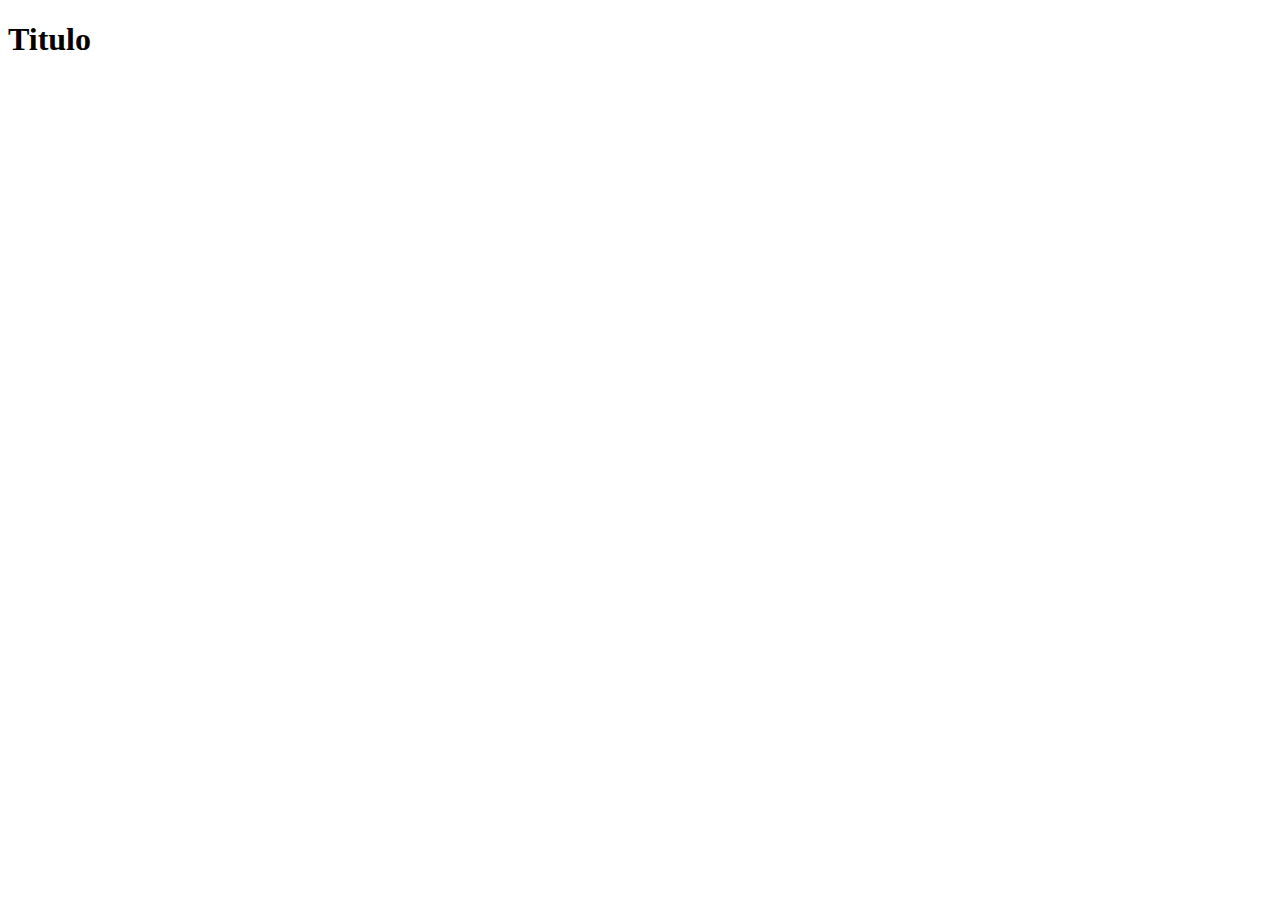
==== Web/W1/index.html @ 8c23b2cf "C2" ====
<!DOCTYPE html>
<html lang="en">
  <head>
    <meta charset="UTF-8" />
    <meta name="viewport" content="width=device-width, initial-scale=1.0" />
    <title>W1</title>
  </head>
  <body>
    <h1>Titulo</h1>
  </body>
</html>
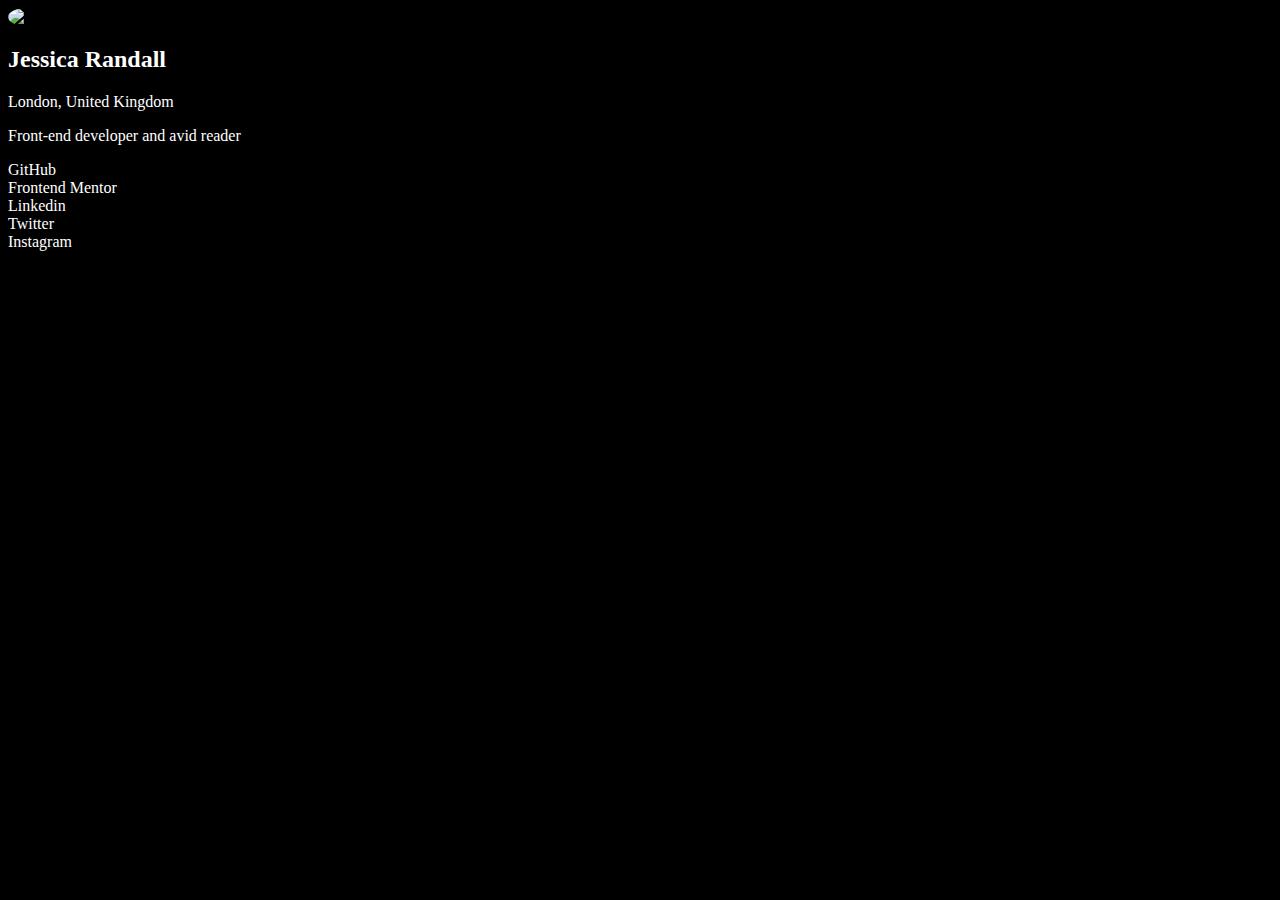
==== commit 48b7ddb8: "Avance" ====
--- a/Web/W1/index.html
+++ b/Web/W1/index.html
@@ -3,9 +3,21 @@
   <head>
     <meta charset="UTF-8" />
     <meta name="viewport" content="width=device-width, initial-scale=1.0" />
+    <link rel="stylesheet" href="styles.css">
     <title>W1</title>
   </head>
   <body>
-    <h1>Titulo</h1>
+    <div class="container">
+      <img src="https://marketplace.canva.com/EAFoWKWyUmM/2/0/1600w/
+      canva-foto-de-perfil-para-instagram-elegante-minimalista-rosa-y-marr%C3%B3n-IlPBJfmIVO0.jpg" alt="girl">
+      <h2>Jessica Randall</h3>
+      <p>London,  United Kingdom</p>
+      <p>Front-end developer and avid reader</p>
+      <span>GitHub</span><br>
+      <span>Frontend Mentor</span><br>
+      <span>Linkedin</span><br>
+      <span>Twitter</span><br>
+      <span>Instagram</span><br>
+    </div>
   </body>
 </html>
--- a/Web/W1/styles.css
+++ b/Web/W1/styles.css
@@ -0,0 +1,12 @@
+body {
+    background-color: black;
+}
+
+h2, p, span{
+    color: white;
+}
+
+img{
+    width: 100px;
+    border-radius: 100%;
+}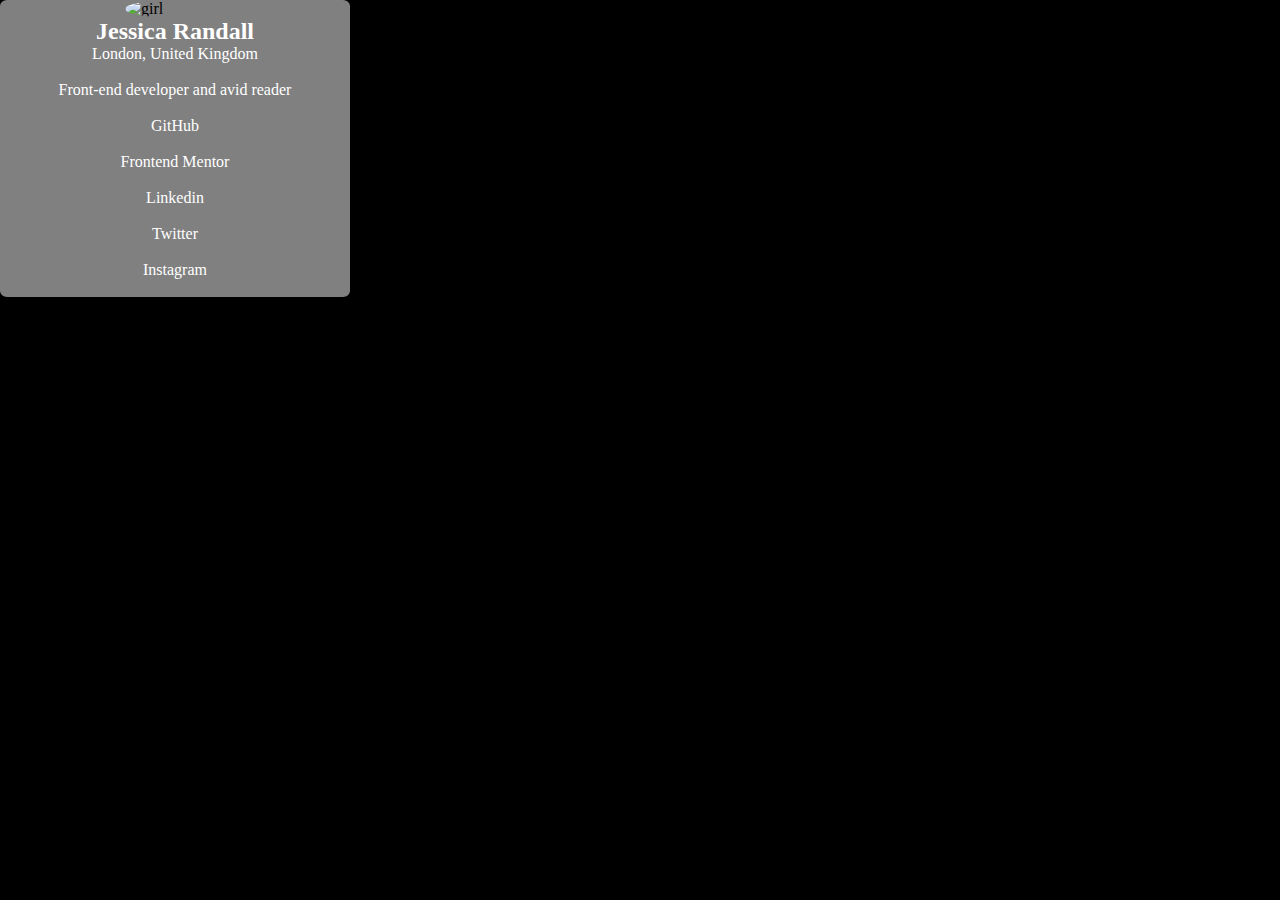
==== commit af5b5f41: "Avance" ====
--- a/Web/W1/index.html
+++ b/Web/W1/index.html
@@ -11,8 +11,8 @@
       <img src="https://marketplace.canva.com/EAFoWKWyUmM/2/0/1600w/
       canva-foto-de-perfil-para-instagram-elegante-minimalista-rosa-y-marr%C3%B3n-IlPBJfmIVO0.jpg" alt="girl">
       <h2>Jessica Randall</h3>
-      <p>London,  United Kingdom</p>
-      <p>Front-end developer and avid reader</p>
+      <p>London,  United Kingdom</p><br>
+      <p>Front-end developer and avid reader</p><br>
       <span>GitHub</span><br>
       <span>Frontend Mentor</span><br>
       <span>Linkedin</span><br>
--- a/Web/W1/styles.css
+++ b/Web/W1/styles.css
@@ -1,12 +1,29 @@
-body {
-    background-color: black;
+* {
+  margin: 0;
+  padding: 0;
 }
 
-h2, p, span{
-    color: white;
+body {
+  background-color: black;
 }
 
-img{
-    width: 100px;
-    border-radius: 100%;
-}+h2,
+p,
+span {
+  color: white;
+}
+
+img {
+  width: 100px;
+  border-radius: 100%;
+}
+
+.container {
+  background-color: gray;
+  display: flex;
+  flex-direction: column;
+  justify-content: center;
+  align-items: center;
+  width: 350px;
+  border-radius: 2%;
+}
